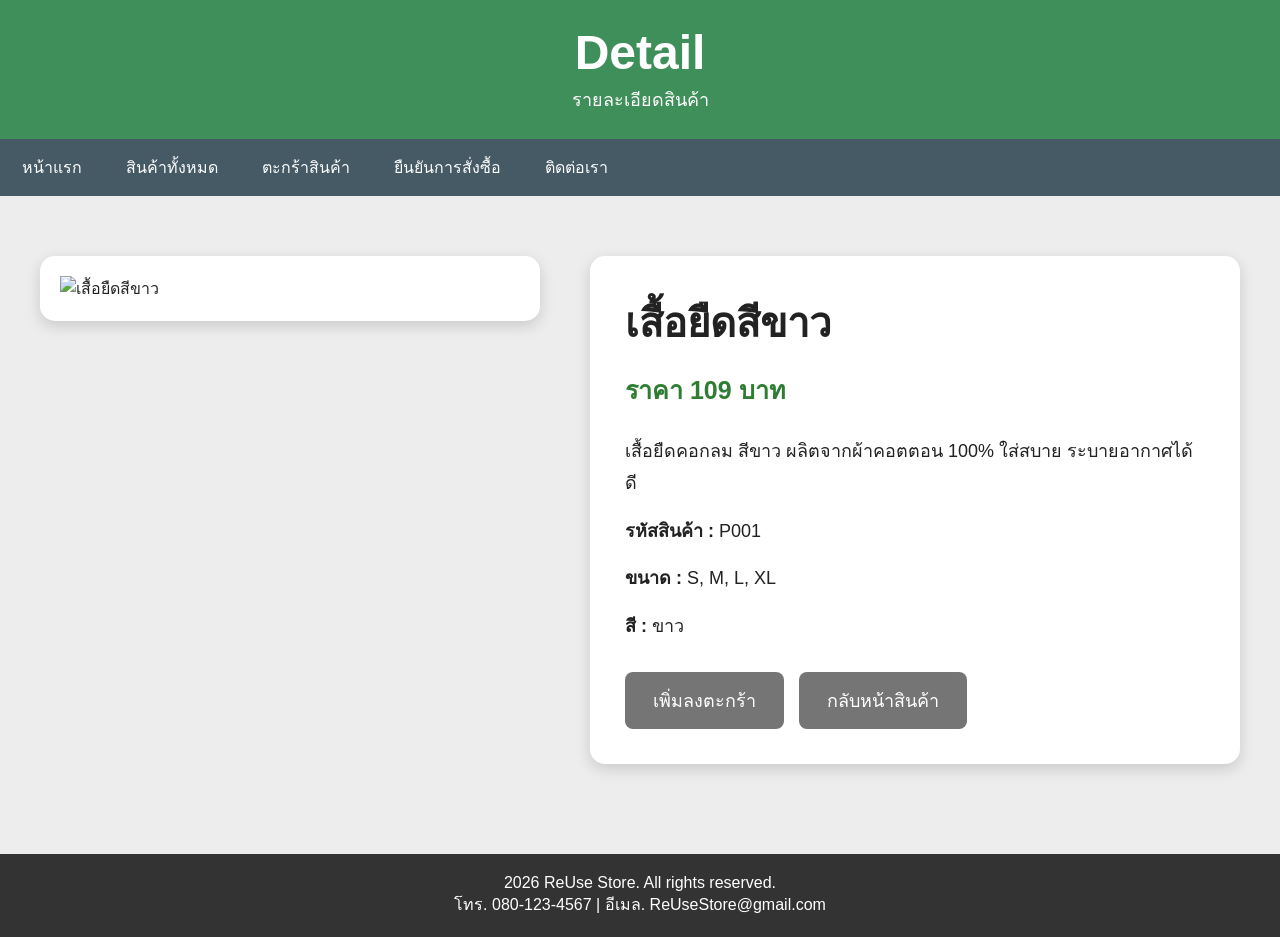
==== product-detail-1.html @ bd4c73c8 "Add files via upload" ====
<!DOCTYPE html>
<html lang="th">
<head>
    <meta charset="UTF-8">
    <title>รายละเอียดสินค้า</title>
    <link rel="stylesheet" href="style.css">
</head>
<body>

<div class="header">
    <h1>Detail</h1>
    <p>รายละเอียดสินค้า</p>
</div>

<div class="topmenu">
    <a href="index.html">หน้าแรก</a>
    <a href="products.html">สินค้าทั้งหมด</a>
    <a href="cart.html">ตะกร้าสินค้า</a>
    <a href="confirm.html">ยืนยันการสั่งซื้อ</a>
    <a href="#">ติดต่อเรา</a>
</div>

<div class="container">


    <div class="content">

        <div class="product-detail">

            <img src="images/shirt1.png" alt="เสื้อยืดสีขาว" class="product-image">

            <div class="detail-box">
                <h2>เสื้อยืดสีขาว</h2>
                <h3>ราคา 109 บาท</h3>
                <p>เสื้อยืดคอกลม สีขาว ผลิตจากผ้าคอตตอน 100% ใส่สบาย ระบายอากาศได้ดี</p>
                <p><strong>รหัสสินค้า :</strong> P001</p>
                <p><strong>ขนาด :</strong> S, M, L, XL</p>
                <p><strong>สี :</strong> ขาว</p>
                <div class="button-group">
                    <a href="cart.html" class="btn">เพิ่มลงตะกร้า</a>
                    <a href="products.html" class="btn">กลับหน้าสินค้า</a>
                </div>
            </div>
        </div>
    </div>
</div>

<div class="footer">
    <p>2026 ReUse Store. All rights reserved.</p>
    <p>โทร. 080-123-4567 | อีเมล. ReUseStore@gmail.com</p>
</div>

</body>
</html>
---- style.css ----
*{
    margin:0;
    padding:0;
    box-sizing:border-box;
    font-family:Arial, Helvetica, sans-serif;
}

body{
    background:#ededed;
    color:#222;
}

.header{
    background: #3F8F5A;
    color:#fff;
    text-align:center;
    padding:25px;
}

.header h1{
    font-size:48px;
}

.header p{
    margin-top:5px;
    font-size:18px;
}
.logo-title{
    display:flex;
    justify-content:center;
    align-items:center;
    gap:20px;
}

.logo{
    width:90px;
    height:90px;
    object-fit:contain;
}

.logo-title h1{
    margin:0;
    font-size:52px;
}

.logo-title p{
    margin-top:8px;
    font-size:20px;
}
.logo{
    width:80px;
    filter:drop-shadow(0 4px 8px rgba(0,0,0,.25));
}

.topmenu{
    background:#455a64;
    overflow:hidden;
}

.topmenu a{
    float:left;
    color:#fff;
    text-decoration:none;
    padding:16px 22px;
    transition:.3s;
}

.topmenu a:hover{
    background:#66bb6a;
}

/* Layout */
.container{
    width:100%;
    display:flex;
    align-items:flex-start;
}

.sidebar{
    width:230px;
    min-height:700px;
    background:#fff;
    box-shadow:0 3px 10px rgba(0,0,0,.15);
}

.content{
    flex:1;
    padding:20px;
}

.sidebar h3{
    background:#3F8F5A;
    color:#fff;
    padding:15px;
}

.sidebar ul{
    list-style:none;
}

.sidebar li{
    border-bottom:1px solid #eee;
}

.sidebar a{
    display:block;
    color:#333;
    text-decoration:none;
    padding:15px;
    transition:.3s;
}

.sidebar a:hover{
    background:#f4f4f4;
}

.content{
    flex:1;
    padding:20px;
}

.clear{
    clear:both;
}

.category{
    margin:30px 0 20px;
    padding-bottom:8px;
    border-bottom:2px solid #3f8f5a;
}

.product{
    float:left;
    width:30%;
    margin:1.5%;
    background:#fff;
    border-radius:12px;
    text-align:center;
    padding:20px;
    box-shadow:0 6px 15px rgba(0,0,0,.15);
    transition:.35s;
}

.product:hover{
    transform:translateY(-10px);
    box-shadow:0 15px 30px rgba(0,0,0,.25);
}

.product img{
    width:180px;
    height:180px;
    object-fit:contain;
    transition:.35s;
}

.product:hover img{
    transform:scale(1.08);
}

.product h3{
    margin:15px 0 10px;
    font-size:20px;
}

.price{
    color:#2e7d32;
    font-size:24px;
    font-weight:bold;
    margin-bottom:15px;
}

.btn,
.btn-buy,
.product a{
    display:inline-block;
    padding:12px 24px;
    border-radius:6px;
    color:#fff;
    text-decoration:none;
    transition:.3s;
}

.product a{
    background:#43a047;
}

.product a:hover{
    background:#2e7d32;
    transform:scale(1.05);

}
.btn{
    background:#757575;
}

.btn:hover{
    background:#616161;
}

.product-detail{
    width: 1200px;
    margin:40px auto;
    display:flex;
    justify-content:center;
    align-items:flex-start;
    gap:50px;
}

.product-image{
    width:500px;
    background:#fff;
    padding:20px;
    border-radius:15px;
    box-shadow:0 5px 15px rgba(0,0,0,.15);
}

.product-image img{
    width:100%;
    display:block;
}

.detail-box{
    width:650px;
    background:#fff;
    padding:35px;
    border-radius:15px;
    box-shadow:0 5px 15px rgba(0,0,0,.15);
}

.detail-box h2{
    font-size:40px;
    margin-bottom:15px;
}

.detail-box h3{
    color:#2e7d32;
    font-size:25px;
    margin-bottom:25px;
}

.detail-box p{
    font-size:18px;
    line-height:1.8;
    margin-bottom:15px;
}

/* ปุ่ม */
.button-group{
    margin-top:30px;
    display:flex;
    gap:15px;
}

.button-group .btn-buy{
    background:#43a047;
    color:#fff;
    padding:14px 28px;
    border-radius:8px;
    text-decoration:none;
    font-size:18px;
}

.button-group .btn-buy:hover{
    background:#2e7d32;
}

.button-group .btn{
    background:#757575;
    color:#fff;
    padding:14px 28px;
    border-radius:8px;
    text-decoration:none;
    font-size:18px;
}

.button-group .btn:hover{
    background:#616161;
}

.cart-table{
    width:100%;
    border-collapse:collapse;
    background:#fff;
    border-radius:10px;
    overflow:hidden;
    box-shadow:0 5px 15px rgba(0,0,0,.15);
}

.cart-table th{
    background:#3F8F5A;
    color:#fff;
    padding:15px;
    font-size:18px;
}

.cart-table td{
    padding:15px;
    text-align:center;
    border-bottom:1px solid #eee;
}

.cart-table tbody tr:hover{
    background:#f7f7f7;
}

.total{
    background:#efefef;
    font-weight:bold;
}

.button-area{
    display:flex;
    justify-content:center;
    gap:15px;
    margin:30px 0;
}
.button-area a{
    display:inline-block;
    padding:12px 24px;
    border-radius:6px;
    color:#fff;
    text-decoration:none;
    transition:.3s;
}
.button-area a{
    background:#43a047;
}

.button-area a:hover{
    background:#2e7d32;
    transform:scale(1.05);
}

.button-btn{
    display:flex;
    justify-content:center;
    gap:15px;
    margin:30px 0;
}

.button-btn a{
    display:inline-block;
    padding:12px 24px;
    border-radius:6px;
    color:#fff;
    text-decoration:none;
    transition:.3s;
}
.button-btn a{
    background:#43a047;
}

.button-btn a:hover{
    background:#2e7d32;
    transform:scale(1.05);
}

.button-group a:hover{
    background:#2e7d32;
    transform:scale(1.05);
}

.confirm-box{
    background:#fff;
    padding:25px;
    border-radius:10px;
    box-shadow:0 5px 15px rgba(0,0,0,.12);
}

.success-box{
    background:#eaf8ea;
    border:1px solid #49b84b;
    padding:20px;
    border-radius:8px;
    margin-bottom:20px;
}

.success-box h3{
    color:#2d7d32;
}

.footer{
    clear:both;
    background:#333;
    color:#fff;
    text-align:center;
    padding:20px;
    margin-top:30px;
}
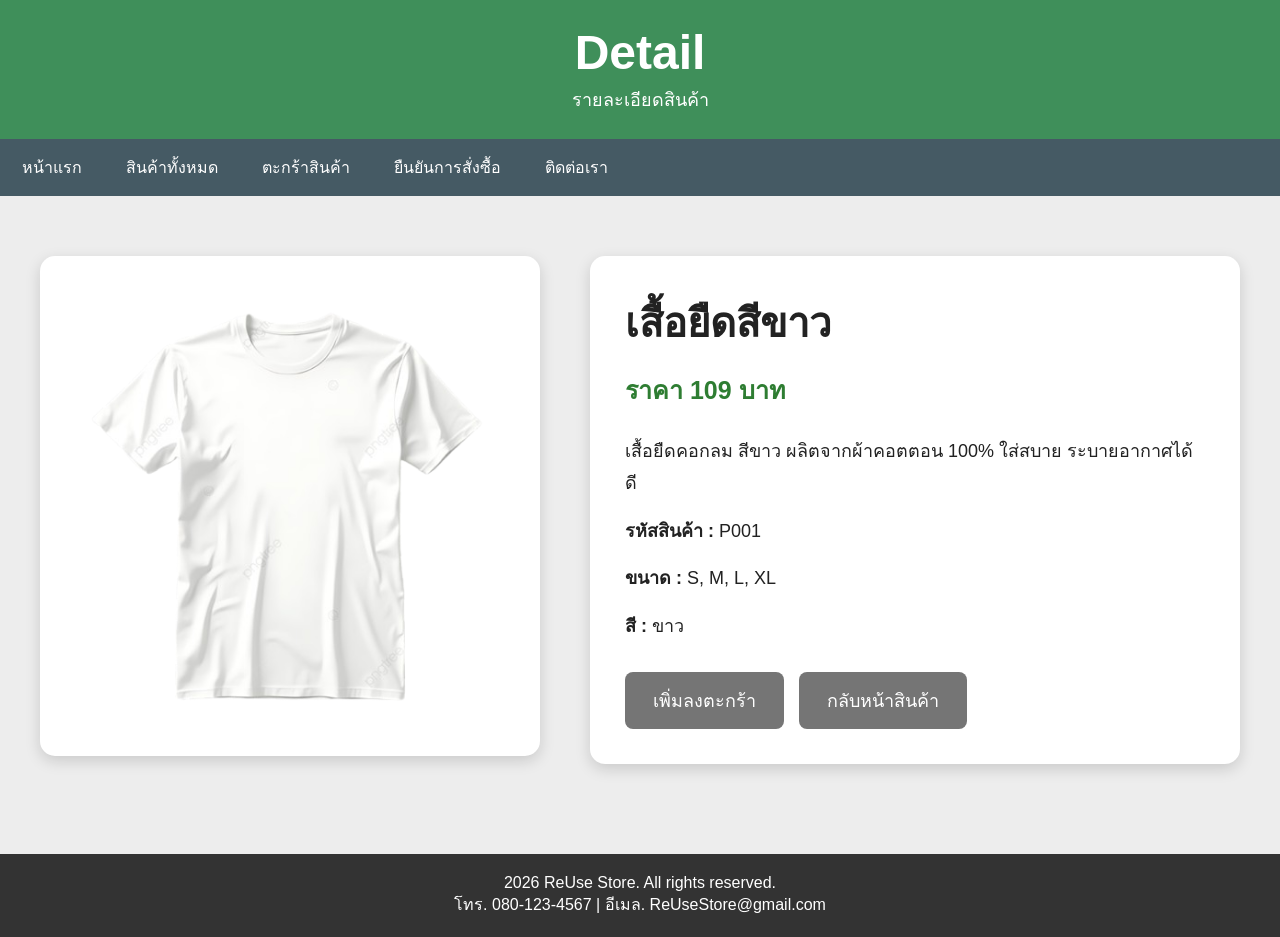
==== commit 6eccb4ac: "Update product-detail-1.html" ====
--- a/product-detail-1.html
+++ b/product-detail-1.html
@@ -27,7 +27,7 @@
 
         <div class="product-detail">
 
-            <img src="images/shirt1.png" alt="เสื้อยืดสีขาว" class="product-image">
+            <img src="images/Shirt1.png" alt="เสื้อยืดสีขาว" class="product-image">
 
             <div class="detail-box">
                 <h2>เสื้อยืดสีขาว</h2>
@@ -51,4 +51,4 @@
 </div>
 
 </body>
-</html>+</html>
